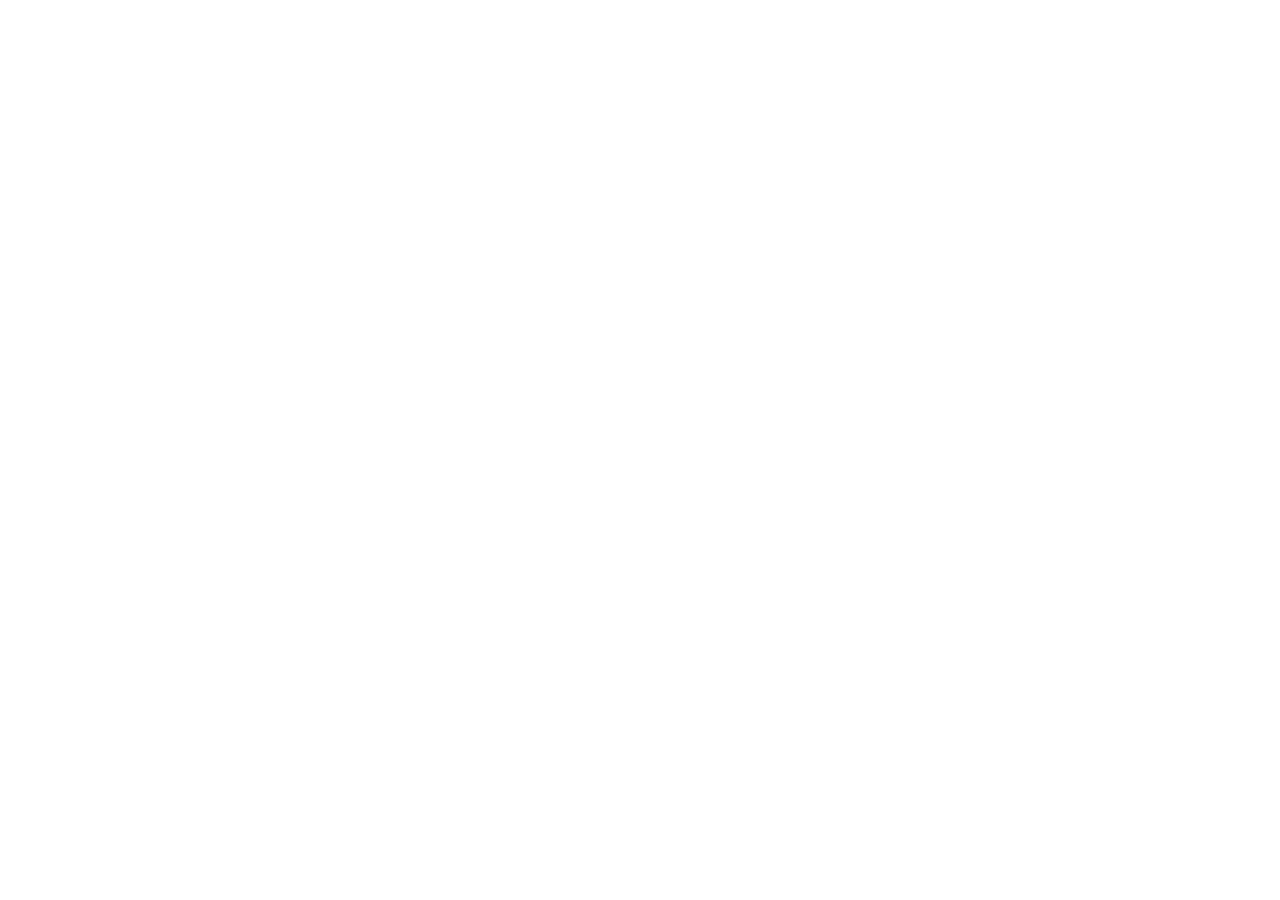
==== html/flexbox1.html @ 982e4139 "start" ====
<!DOCTYPE html>
<html lang="en">
<head>
    <meta charset="UTF-8">
    <meta name="viewport" content="width=device-width, initial-scale=1.0">
    <title>Document</title>
    <link rel="stylesheet" href="/css/style1.css">
</head>
<body>
    
</body>
</html>
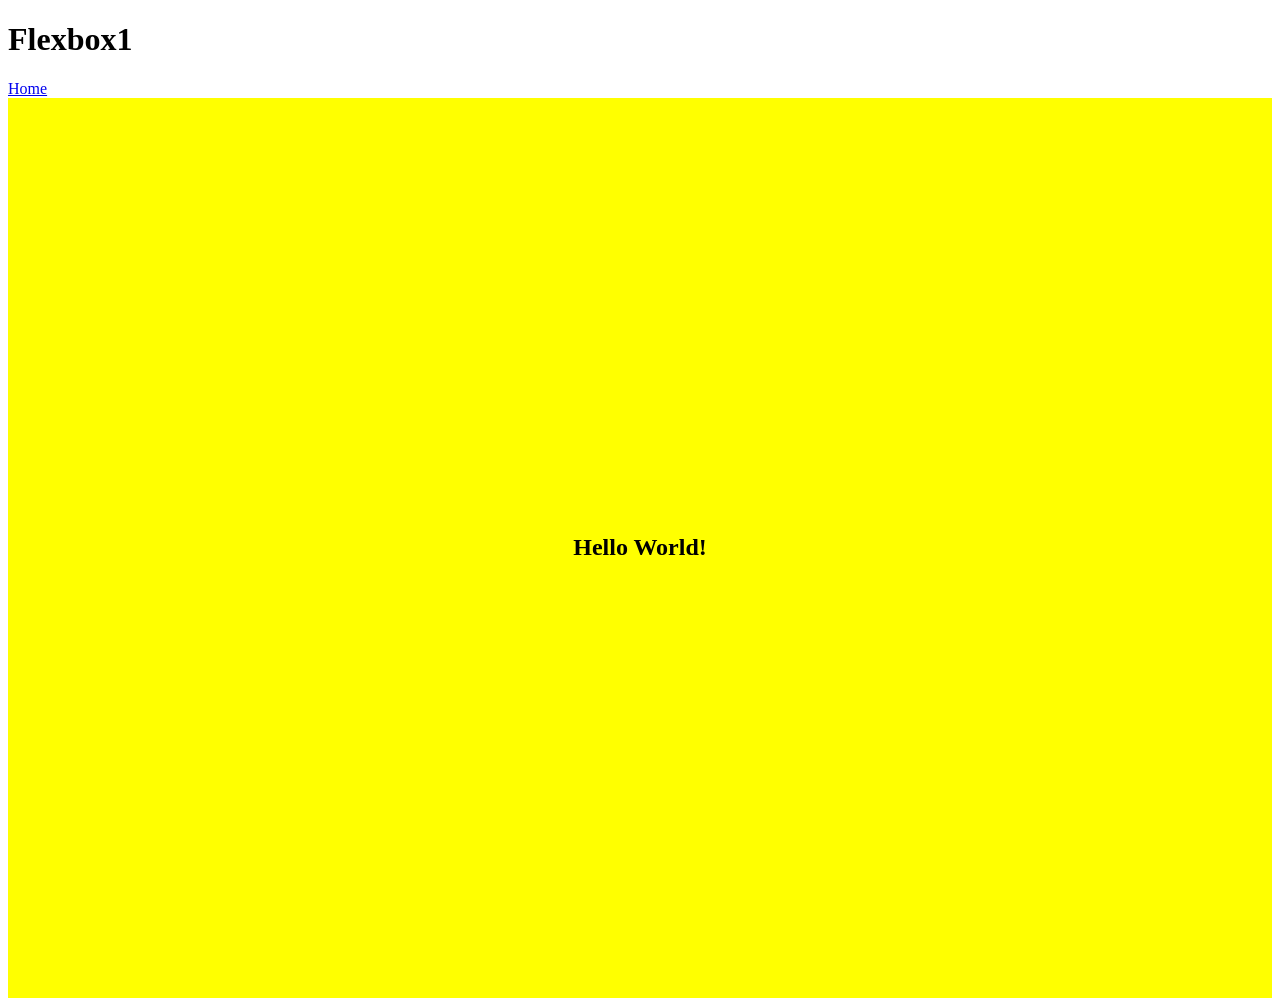
==== commit 22d680d6: "added yellow backgroiund taking full screen wiht hello world text in the middle using flex" ====
--- a/html/flexbox1.html
+++ b/html/flexbox1.html
@@ -7,6 +7,11 @@
     <link rel="stylesheet" href="/css/style1.css">
 </head>
 <body>
-    
+    <h1>Flexbox1</h1>
+    <a href="../index.html">Home</a>
+    <main>
+        <h2>Hello World!</h2>
+        
+    </main>
 </body>
 </html>
--- a/css/style1.css
+++ b/css/style1.css
@@ -0,0 +1,12 @@
+html, body{
+    height: 100%;
+}
+
+main{
+    background-color: yellow;
+    min-height: 100%;  
+    display: flex;
+    flex-direction: row;
+    justify-content: center;
+    align-items: center;
+}
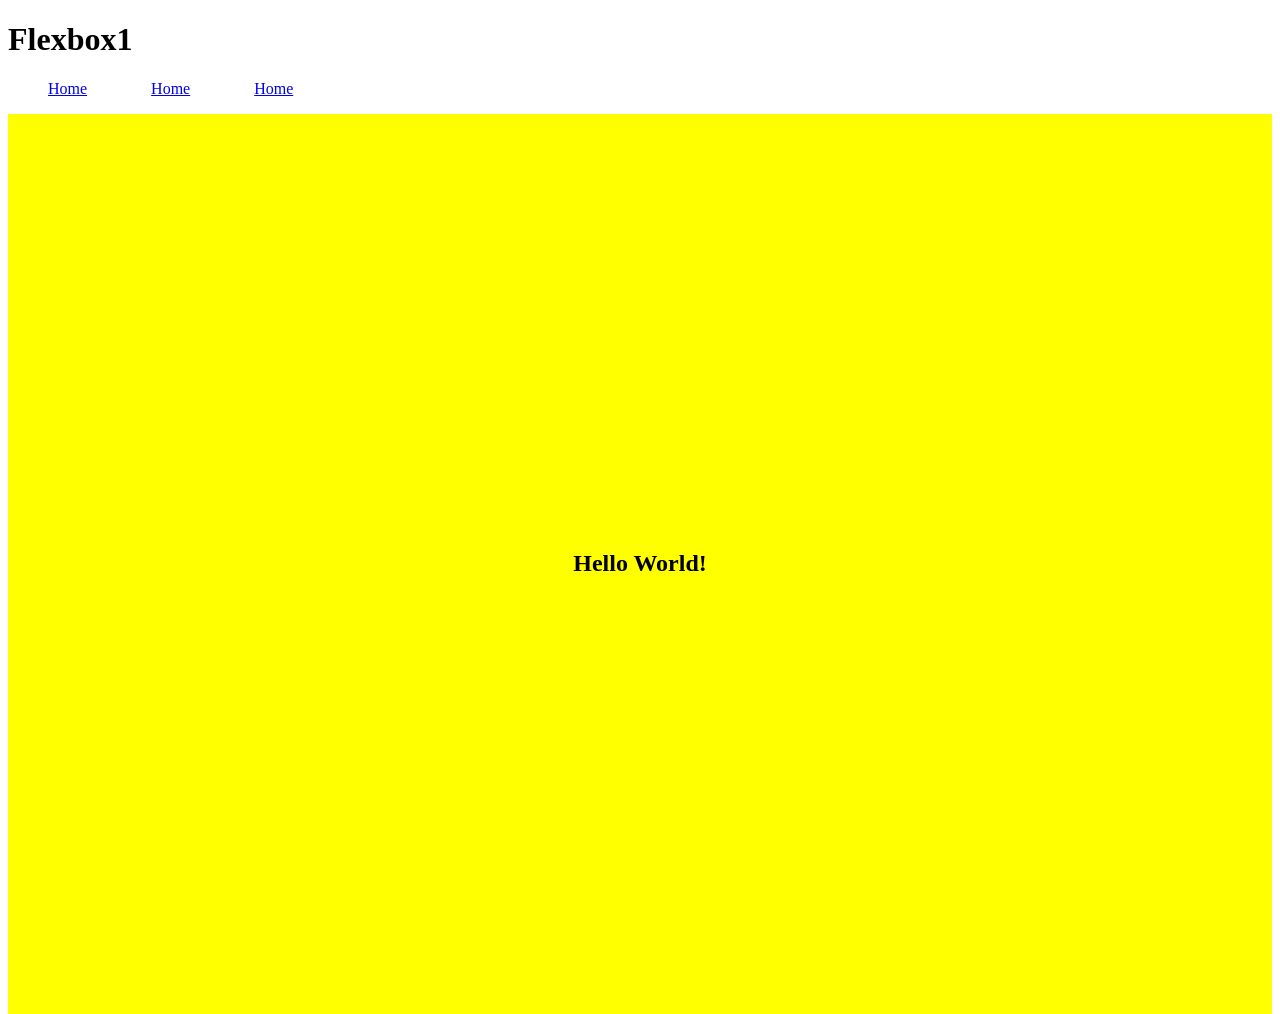
==== commit 64d442ca: "added nav bar" ====
--- a/html/flexbox1.html
+++ b/html/flexbox1.html
@@ -8,10 +8,17 @@
 </head>
 <body>
     <h1>Flexbox1</h1>
-    <a href="../index.html">Home</a>
+    <nav>
+        <ul>
+            <li><a href="/index.html">Home</a></li>
+            <li><a href="/index.html">Home</a></li>
+            <li><a href="/index.html">Home</a></li>
+        </ul>
+    </nav>
+
     <main>
         <h2>Hello World!</h2>
-        
+
     </main>
 </body>
 </html>
--- a/css/style1.css
+++ b/css/style1.css
@@ -9,4 +9,11 @@
     flex-direction: row;
     justify-content: center;
     align-items: center;
+}
+
+nav ul{
+    display: flex;
+    flex-direction: row;
+    gap: 64px;
+    list-style-type: none;
 }
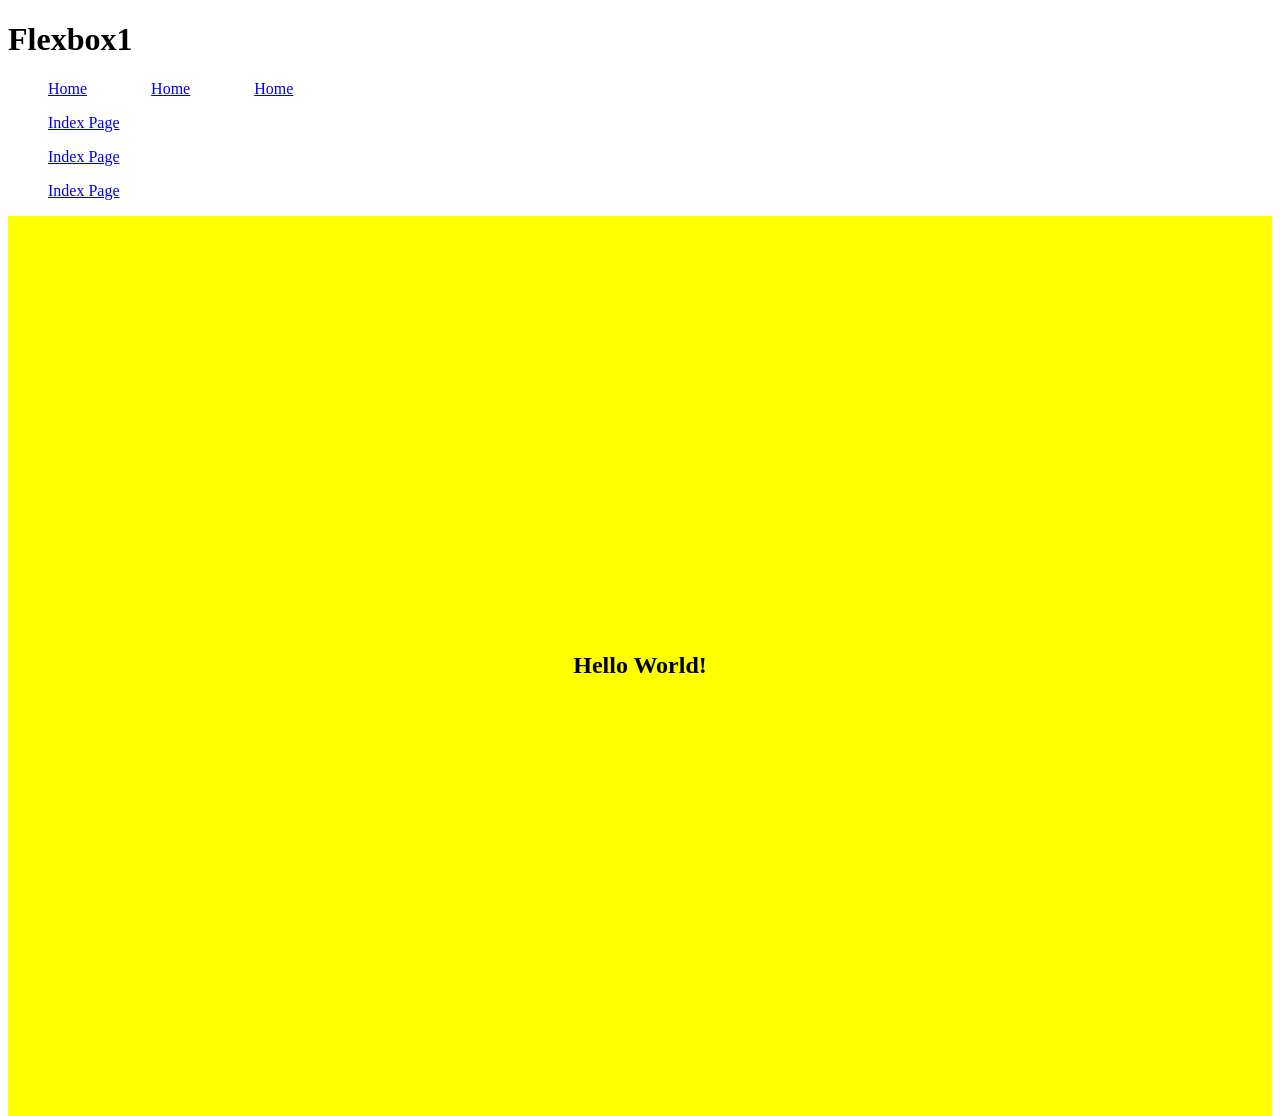
==== commit aac5e3a2: "added vertical nav bar" ====
--- a/html/flexbox1.html
+++ b/html/flexbox1.html
@@ -10,11 +10,20 @@
     <h1>Flexbox1</h1>
     <nav>
         <ul>
-            <li><a href="/index.html">Home</a></li>
-            <li><a href="/index.html">Home</a></li>
-            <li><a href="/index.html">Home</a></li>
+            <li><a href="../index.html">Home</a></li>
+            <li><a href="../index.html">Home</a></li>
+            <li><a href="../index.html">Home</a></li>
         </ul>
     </nav>
+
+    <div class="vertical">
+        <ul>
+            <li><a href="../index.html">Index Page</a></li>
+            <li><a href="../index.html">Index Page</a></li>
+            <li><a href="../index.html">Index Page</a></li>
+        </ul>
+
+    </div>
 
     <main>
         <h2>Hello World!</h2>
--- a/css/style1.css
+++ b/css/style1.css
@@ -16,4 +16,11 @@
     flex-direction: row;
     gap: 64px;
     list-style-type: none;
+}
+
+.vertical ul{
+    display: flex;
+    flex-direction: column;
+    gap: 16px;
+    list-style-type: none;
 }
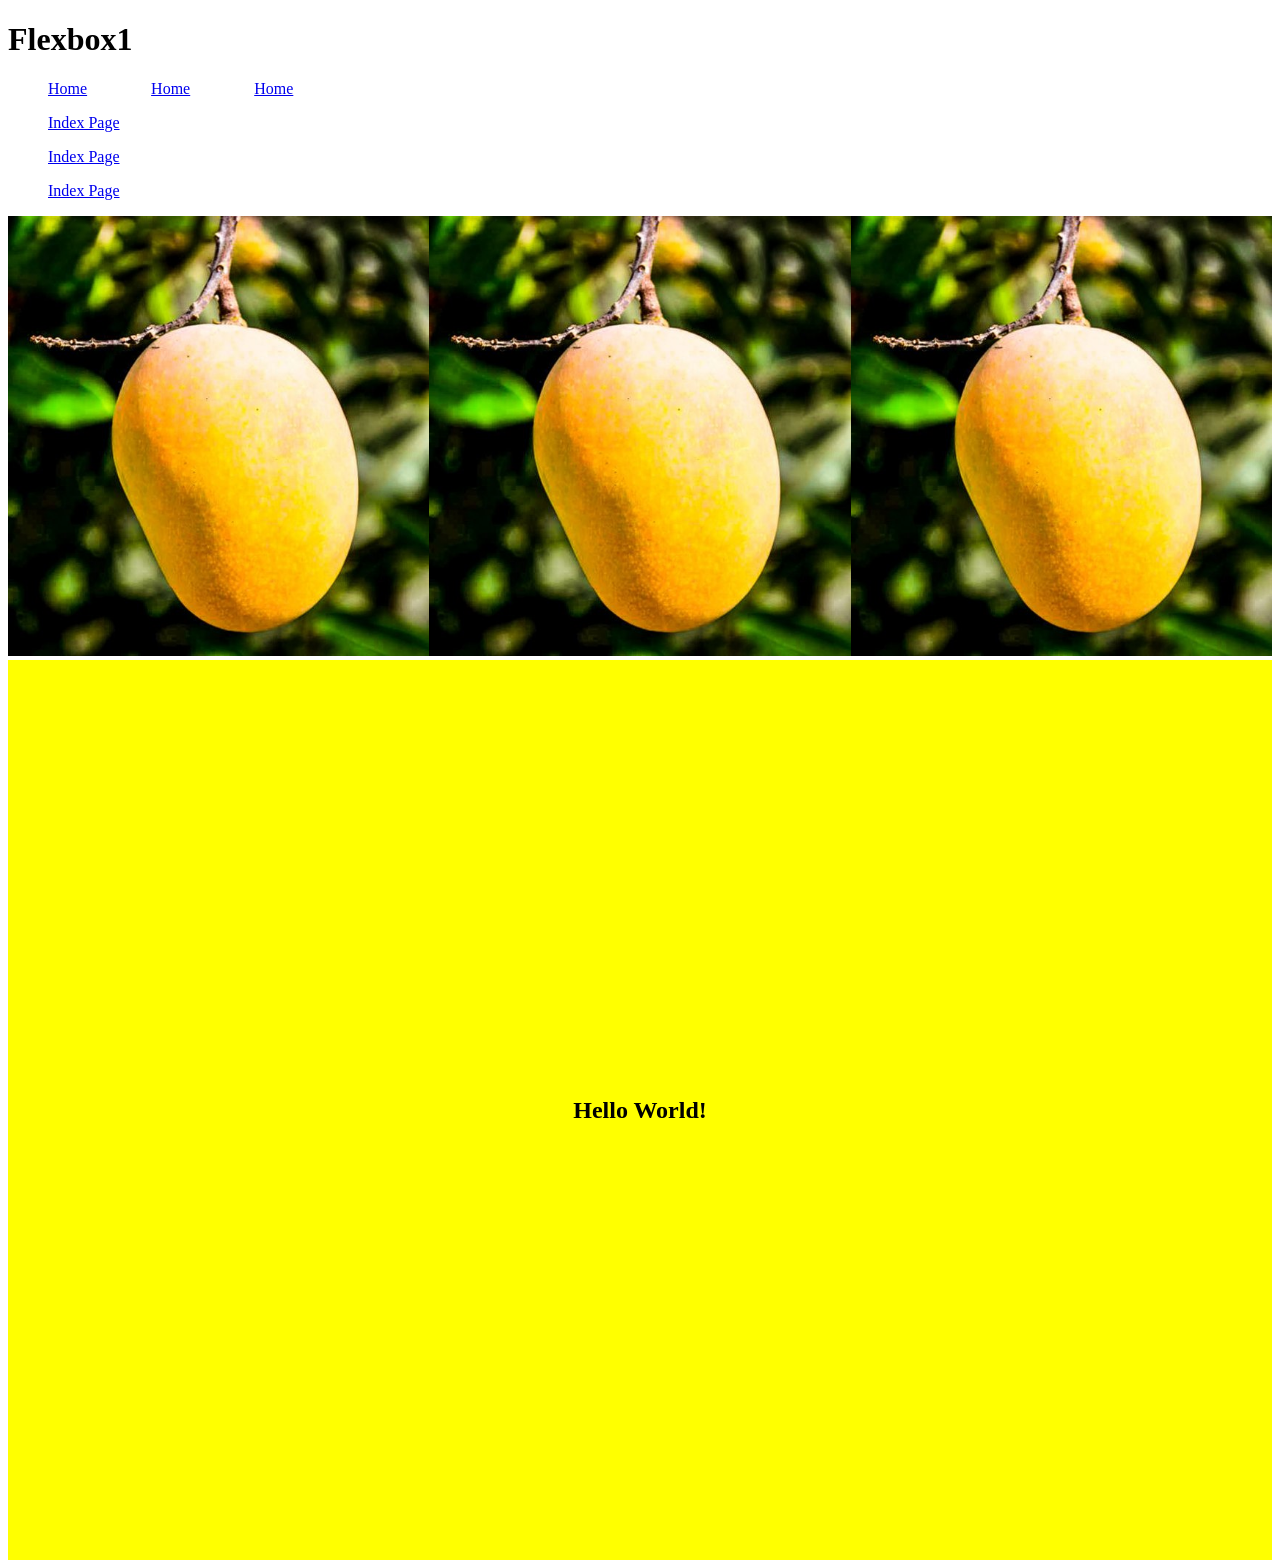
==== commit aa9c0aaa: "added images and using flex made them shrink or grow according to the page size" ====
--- a/html/flexbox1.html
+++ b/html/flexbox1.html
@@ -25,9 +25,14 @@
 
     </div>
 
+    <div class="pane">
+        <div class="card"><img class="mango" src="../images/574px-Hapus_Mango.jpg" alt="mango"></div>
+        <div class="card"><img class="mango" src="../images/574px-Hapus_Mango.jpg" alt="mango"></div>
+        <div class="card"><img class="mango" src="../images/574px-Hapus_Mango.jpg" alt="mango"></div>
+    </div>
+
     <main>
         <h2>Hello World!</h2>
-
     </main>
 </body>
 </html>
--- a/css/style1.css
+++ b/css/style1.css
@@ -23,4 +23,17 @@
     flex-direction: column;
     gap: 16px;
     list-style-type: none;
+}
+
+.pane{
+    display: flex;
+    flex-direction: row;
+}
+
+.card{
+    flex: 1;
+}
+
+.mango{
+    width: 100%;
 }
